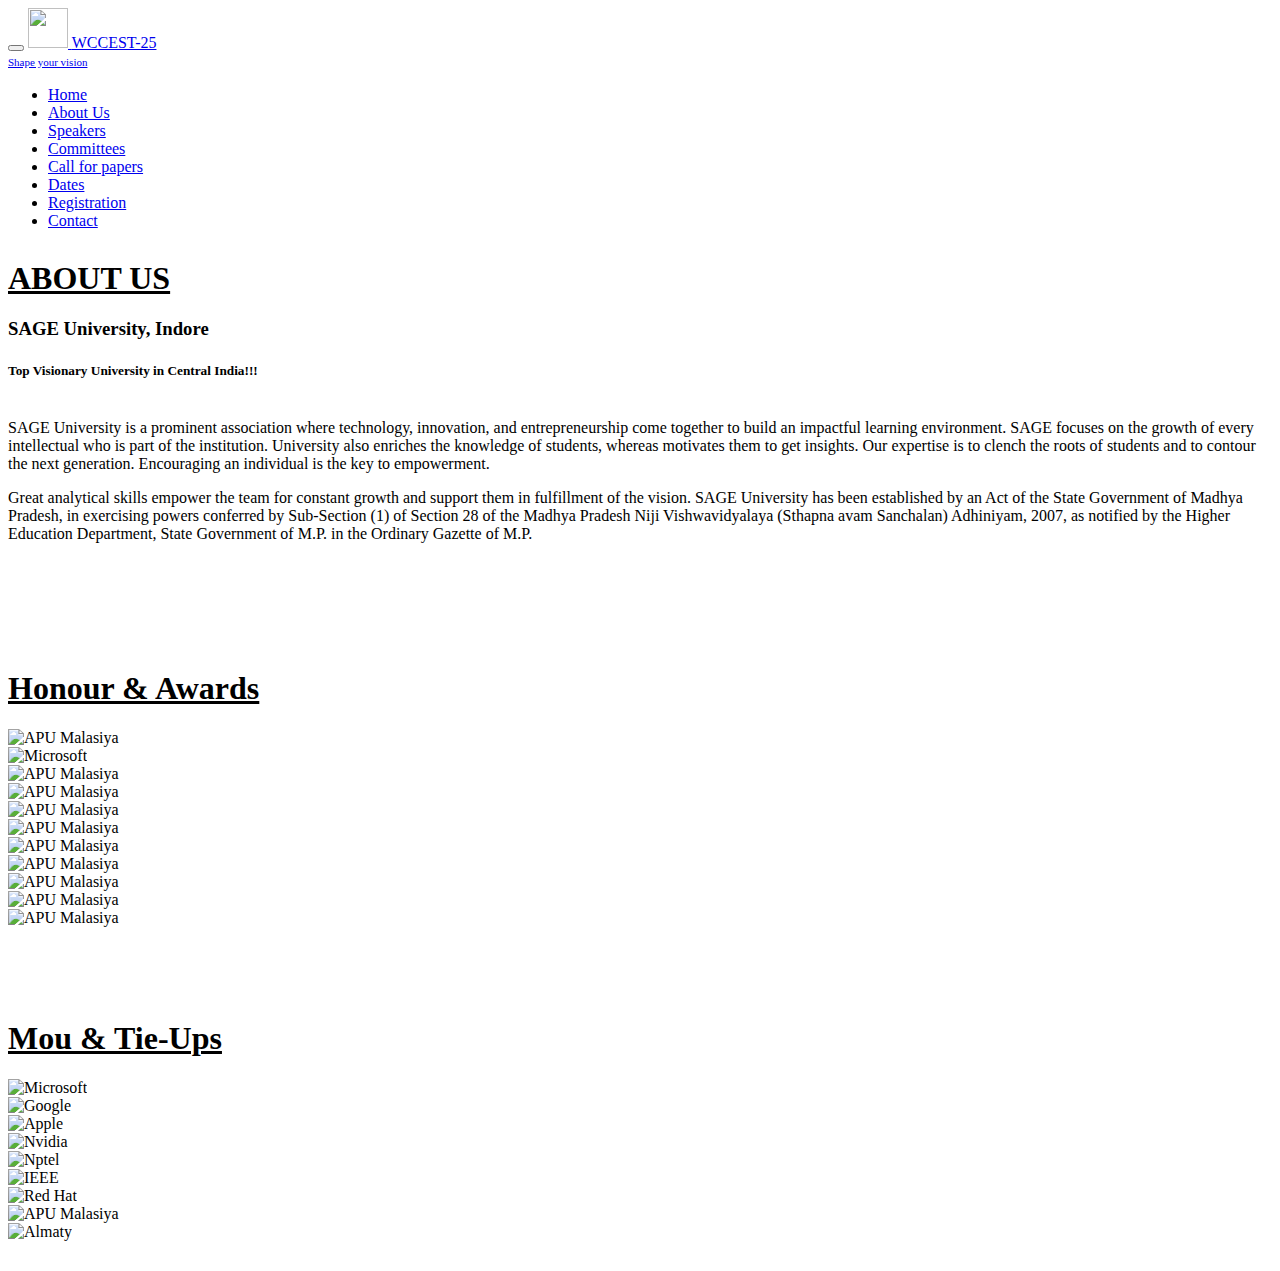
==== about.php.html @ 5a9f6613 "Add files via upload" ====
<!DOCTYPE html>

<html lang="en">
<head>
<meta charset="utf-8"/>
<meta content="width=device-width, initial-scale=1" name="viewport"/>
<meta name="viewport" content="width=device-width, initial-scale=1.0">
<meta content="" name="description"/>
<meta content="" name="author"/>
<title>WCCEST-25</title>
<link href="https://fonts.googleapis.com" rel="preconnect"/>
<link crossorigin="" href="https://fonts.gstatic.com" rel="preconnect"/>
<link href="css/css2.css" rel="stylesheet"/>
<link href="css/bootstrap.min.css" rel="stylesheet"/>
<link href="css/bootstrap-icons.css" rel="stylesheet"/>
<link href="css/templatemo-leadership-event.css" rel="stylesheet"/>
</head>
<body>
<nav class="navbar navbar-expand-lg">
<div class="container-fluid">
<button aria-controls="navbarNav" aria-expanded="false" aria-label="Toggle navigation" class="navbar-toggler" data-bs-target="#navbarNav" data-bs-toggle="collapse" type="button">
<span class="navbar-toggler-icon"></span>
</button>
<a class="navbar-brand mx-auto mx-lg-0" href="index.html">
    <img src="images/IEEE.png" style="width: 40px; height: 40px;">
<span class="brand-text">WCCEST-25<br/><span style="font-size:11px">Shape your vision</span></span>
</a>
<div class="collapse navbar-collapse" id="navbarNav">
<ul class="navbar-nav ms-auto">
<li class="nav-item">
<a class="nav-link" href="index.html#section_1">Home</a>
</li>
<li class="nav-item">
<a class="nav-link" href="about.php.html">About Us</a>
</li>
<li class="nav-item">
<a class="nav-link" href="speaker.php.html">Speakers</a>
</li>
<li class="nav-item">
<a class="nav-link" href="committee.php.html">Committees</a>
</li>
<li class="nav-item">
<a class="nav-link" href="callforpapers.php.html">Call for papers</a>
</li>
<li class="nav-item">
<a class="nav-link" href="dates.php.html">Dates</a>
</li>
<li class="nav-item">
<a class="nav-link" href="registration.php.html">Registration</a>
</li>
<li class="nav-item">
<a class="nav-link" href="contact.php.html">Contact</a>
</li>
</ul>
<div>
</div>
</div></div></nav>
<main>
    <div style="margin: 30px;"></div>
<section 
class="about" id="section_2">
<h1 class="mb-4"><u class="text-info">ABOUT US</u></h1>
<div class="container-fluid">
    <div class="row justify-content-center">
        <div class="col-lg-10 col-12">

        </div>
        <div></div>
        <div class="col-lg-8 col-12">
            <div id="about">
                <!-- <div id="abimg"><img src="images\background1.png"  style="width: 900px;height: 550px;"></div> -->
                <div id="ab">
                    <h3 class="mb-3">SAGE University, Indore</h3>
            <h5><b>Top Visionary University in Central India!!!</b></h5>
            <p><br>
                SAGE University is a prominent association where technology, innovation, and entrepreneurship come together to build an impactful learning environment. SAGE focuses on the growth of every intellectual who is part of the institution. University also enriches the knowledge of students, whereas motivates them to get insights. Our expertise is to clench the roots of students and to contour the next generation.

                Encouraging an individual is the key to empowerment. </p>
            <p>Great analytical skills empower the team for constant growth and support them in fulfillment of the vision.
            
            
                SAGE University has been established by an Act of the State Government of Madhya Pradesh, in exercising powers conferred by Sub-Section (1) of Section 28 of the Madhya Pradesh Niji Vishwavidyalaya (Sthapna avam Sanchalan) Adhiniyam, 2007, as notified by the Higher Education Department, State Government of M.P. in the Ordinary Gazette of M.P.</p>
                </div>
            </div>
            <br>
            <div class="col-md-12 news-container container12">
                <div class="container">
                    <div class="row justify-content-center">
                    <br><br><br><br>
                    <div class="mous text-center">
                        <h1><u>Honour & Awards</u></h1>
                        <div class="ties d-flex flex-wrap justify-content-center">
                            <div class="m-2">
                                <img src="images\new1w.webp" alt="APU Malasiya" class="img-fluid" style="width: 1080px;">
                            </div>
                            <div class="m-2">
                                <img src="images\202679.jpeg" alt="Microsoft" class="img-fluid">
                            </div>
                            <div class="m-2">
                                <img src="images\471423.jpeg" alt="APU Malasiya" class="img-fluid">
                            </div>
                            <div class="m-2">
                                <img src="images\549914.jpeg" alt="APU Malasiya" class="img-fluid" style="width: 345px; height: 345px;">
                            </div>
                            <div class="m-2">
                                <img src="images\614483.jpeg" alt="APU Malasiya" class="img-fluid" style="width: 345px; height: 345px;">
                            </div>
                            <div class="m-2">
                                <img src="images\708362.jpeg" alt="APU Malasiya" class="img-fluid" style="width: 345px; height: 345px;">
                            </div>
                            <div class="m-2">
                                <img src="images\772673.jpeg" alt="APU Malasiya" class="img-fluid" style="width: 345px; height: 345px;">
                            </div>
                            <div class="m-2">
                                <img src="images\864202.jpeg" alt="APU Malasiya" class="img-fluid" style="width: 345px; height: 345px;">
                            </div>
                            <div class="m-2">
                                <img src="images\971368.jpeg" alt="APU Malasiya" class="img-fluid" style="width: 345px; height: 345px;">
                            </div>
                            <div class="m-2">
                                <img src="images\533484.jpeg" alt="APU Malasiya" class="img-fluid" style="width: 345px; height: 345px;">
                            </div>
                            <div class="m-2">
                                <img src="images\new3w.webp" alt="APU Malasiya" class="img-fluid"  style="width: 1080px;">
                            </div>
                        </div>
                    </div>
                </div>
                </div>
            </div>
            <section class="home-section section-4 mydiv blur" id="happenings">
                <div class="container">
                    <div class="row">
                        <div class="col-md-12 news-container container12">
                            <div class="container">
                                <br><br><br><br>
                                <div class="mous text-center">
                                    <h1><u>Mou & Tie-Ups</u></h1>
                                    <div class="ties d-flex flex-wrap justify-content-center">
                                        <div class="m-2">
                                            <img src="images/Microsoft.png" alt="Microsoft" class="img-fluid" style="width: 200px;height: 200px;">
                                        </div>
                                        <div class="m-2">
                                            <img src="images/Google.png" alt="Google" class="img-fluid" style="width: 200px;height: 200px;">
                                        </div>
                                        <div class="m-2">
                                            <img src="images/apple.jpg" alt="Apple" class="img-fluid" style="width: 200px;height: 200px;">
                                        </div>
                                        <div class="m-2">
                                            <img src="images/nvidia1.jpg" alt="Nvidia" class="img-fluid" style="width: 200px;height: 200px;">
                                        </div>
                                        <div class="m-2">
                                            <img src="images/nptel.jpg" alt="Nptel" class="img-fluid" style="width: 200px;height: 200px;">
                                        </div>
                                        <div class="m-2">
                                            <img src="images/IEEE logo.png" alt="IEEE" class="img-fluid" style="width: 200px;height: 200px;">
                                        </div>
                                        <div class="m-2">
                                            <img src="images/redhat.jpg" alt="Red Hat" class="img-fluid" style="width: 200px;height: 200px;">
                                        </div>
                                        <div class="m-2">
                                            <img src="images/APUMalaysiya1.jpg" alt="APU Malasiya" class="img-fluid" style="width: 200px;height: 200px;">
                                        </div>
                                        <div class="m-2">
                                            <img src="images/almaty.jpeg" alt="Almaty" class="img-fluid" style="width: 200px;height: 200px;">
                                        </div>
                                    </div>
                                </div>
                            </div>
                        </div>
                    </div>
                </div>
            </section>

        </div>
</div>
</section>
<div style="margin: 30px;"></div>
</div>
</main>
<script src="js/jquery.min.js"></script>
<script src="js/bootstrap.min.js"></script>
<script src="js/jquery.sticky.js"></script>
<script src="js/click-scroll.js"></script>
<script src="js/custom.js"></script>
</body>
</html>
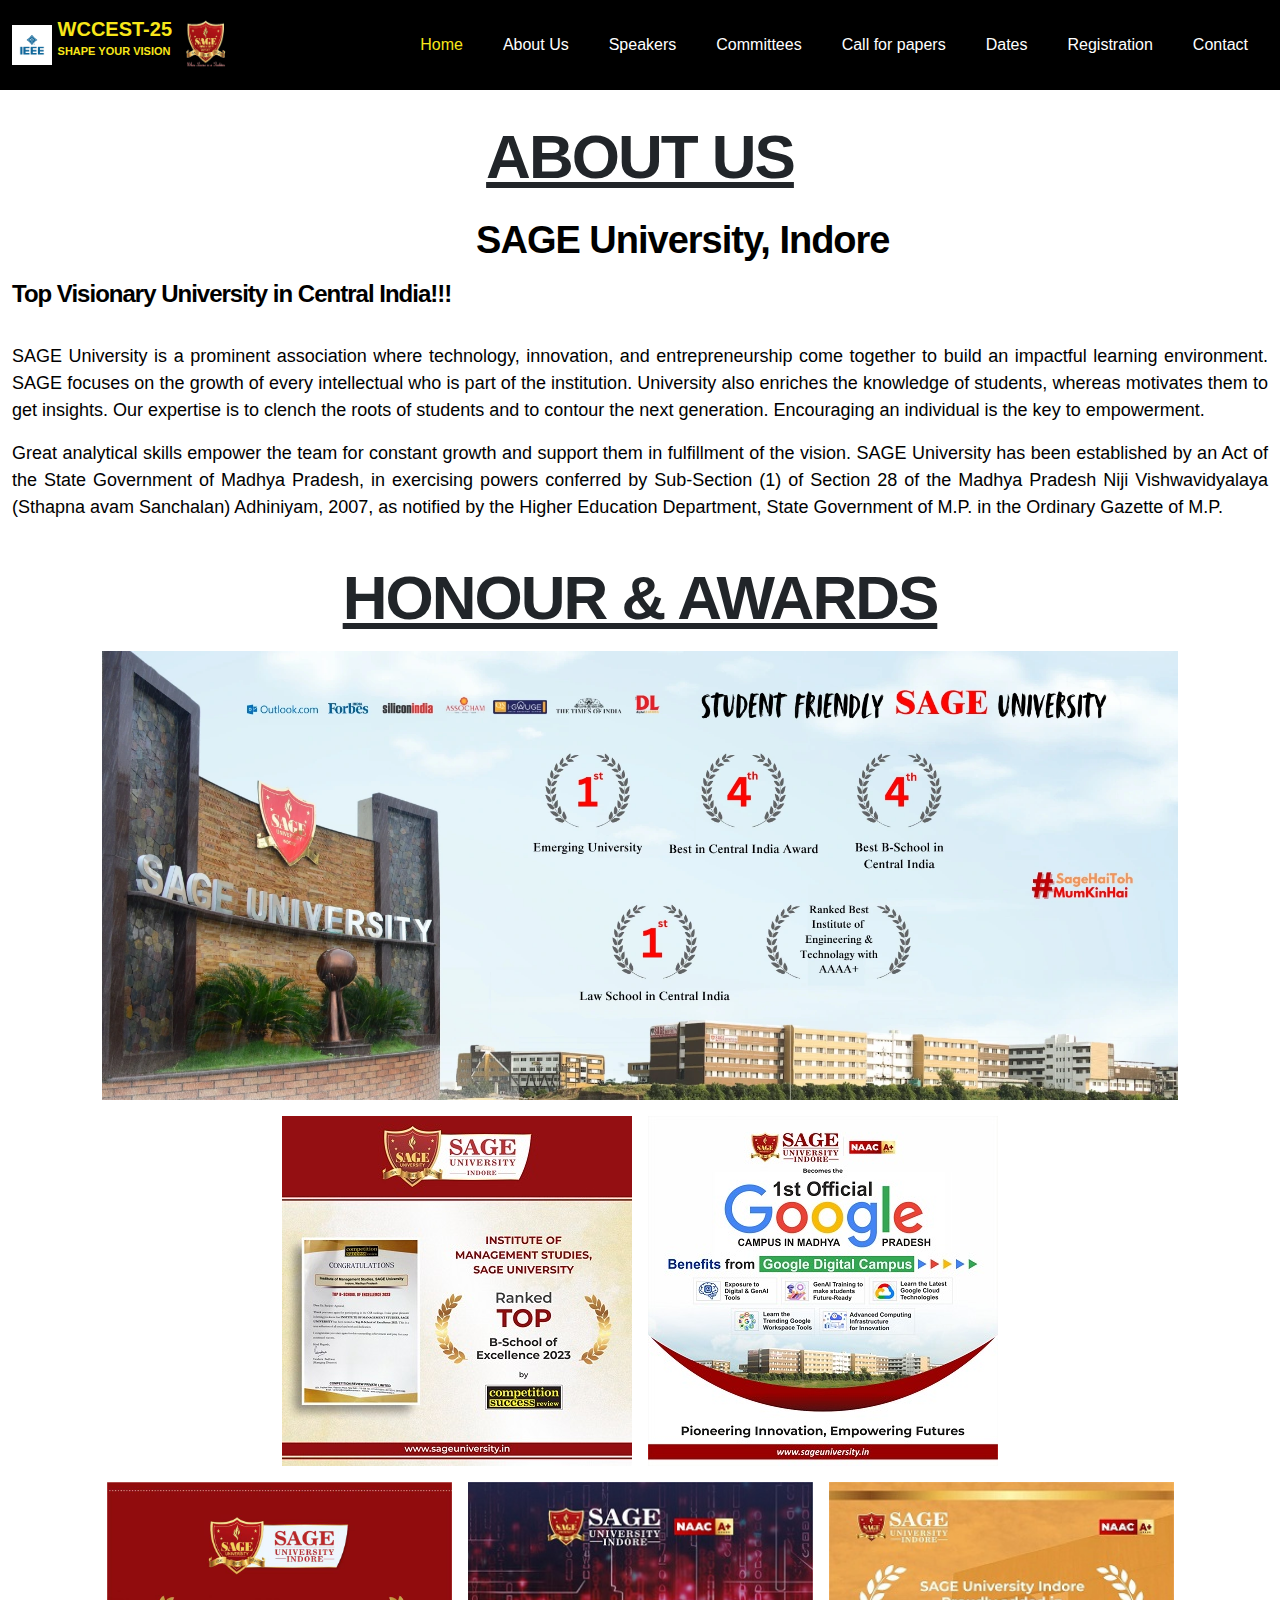
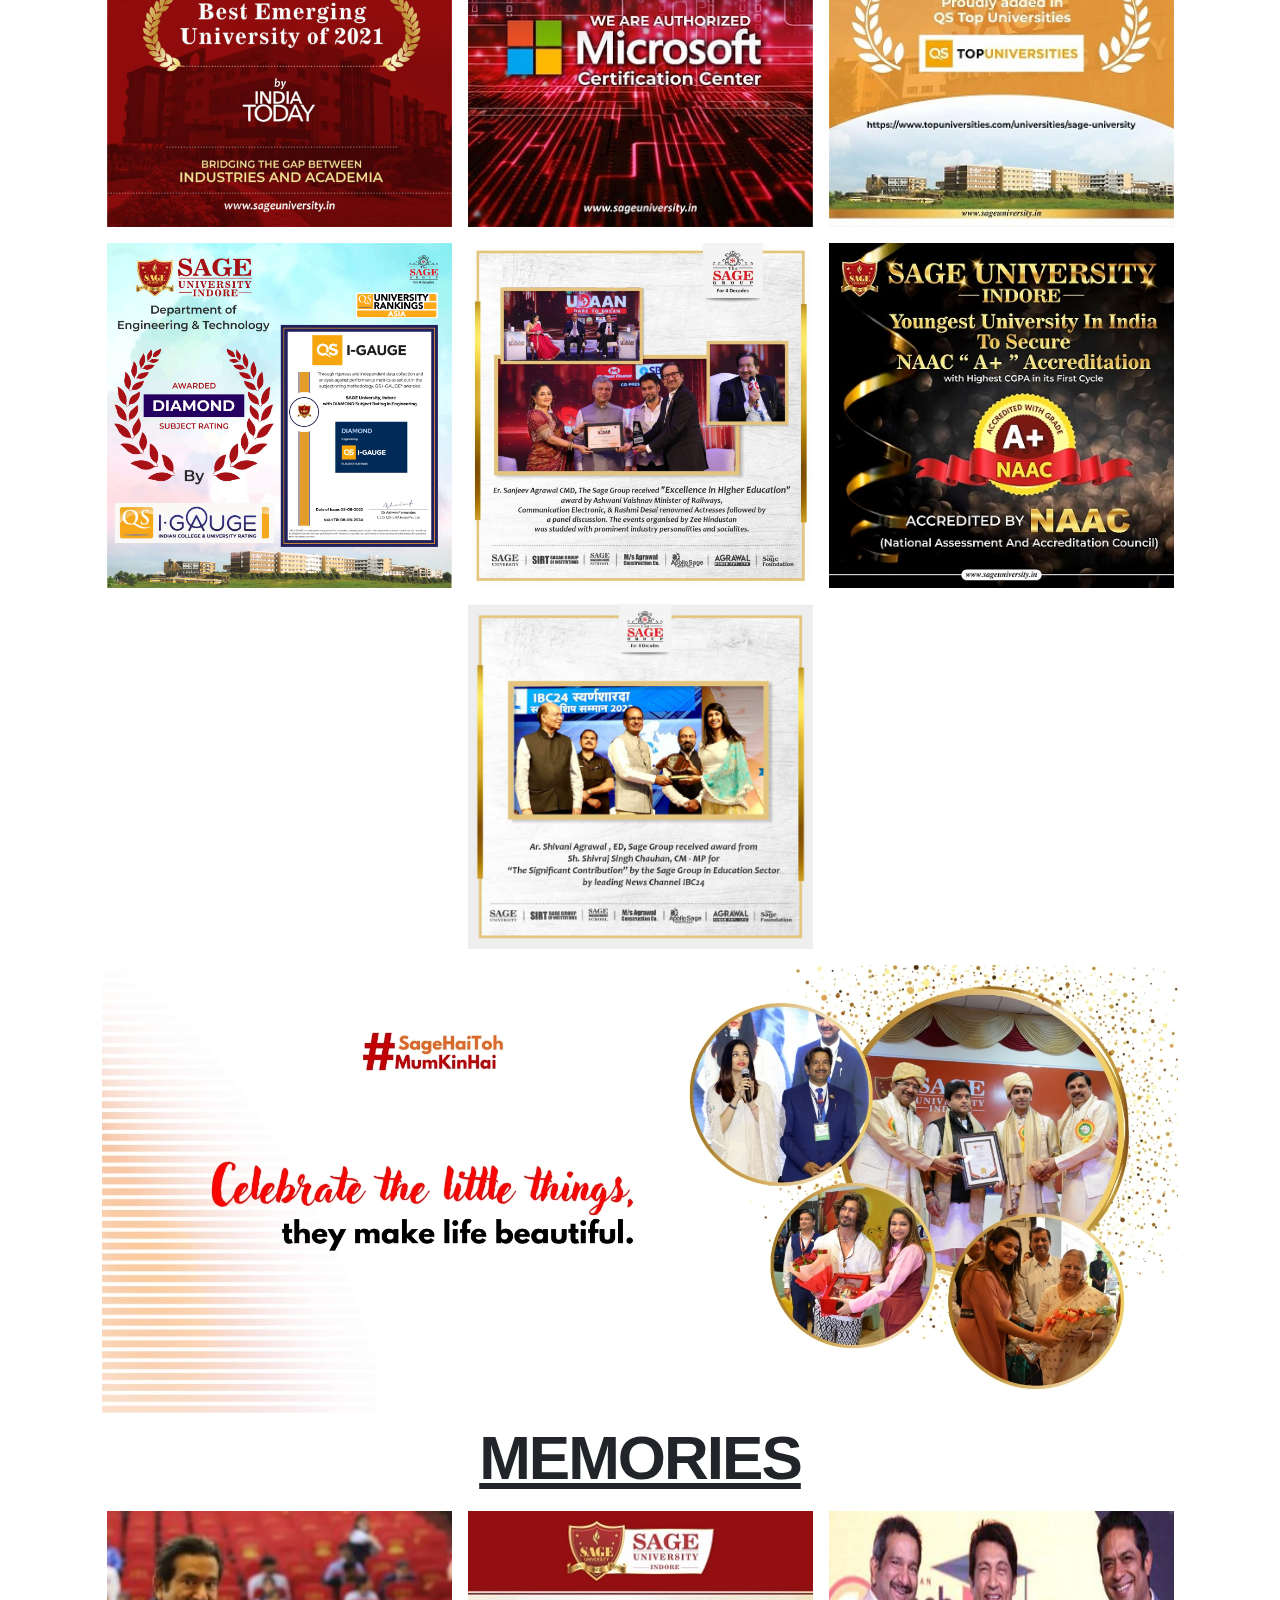
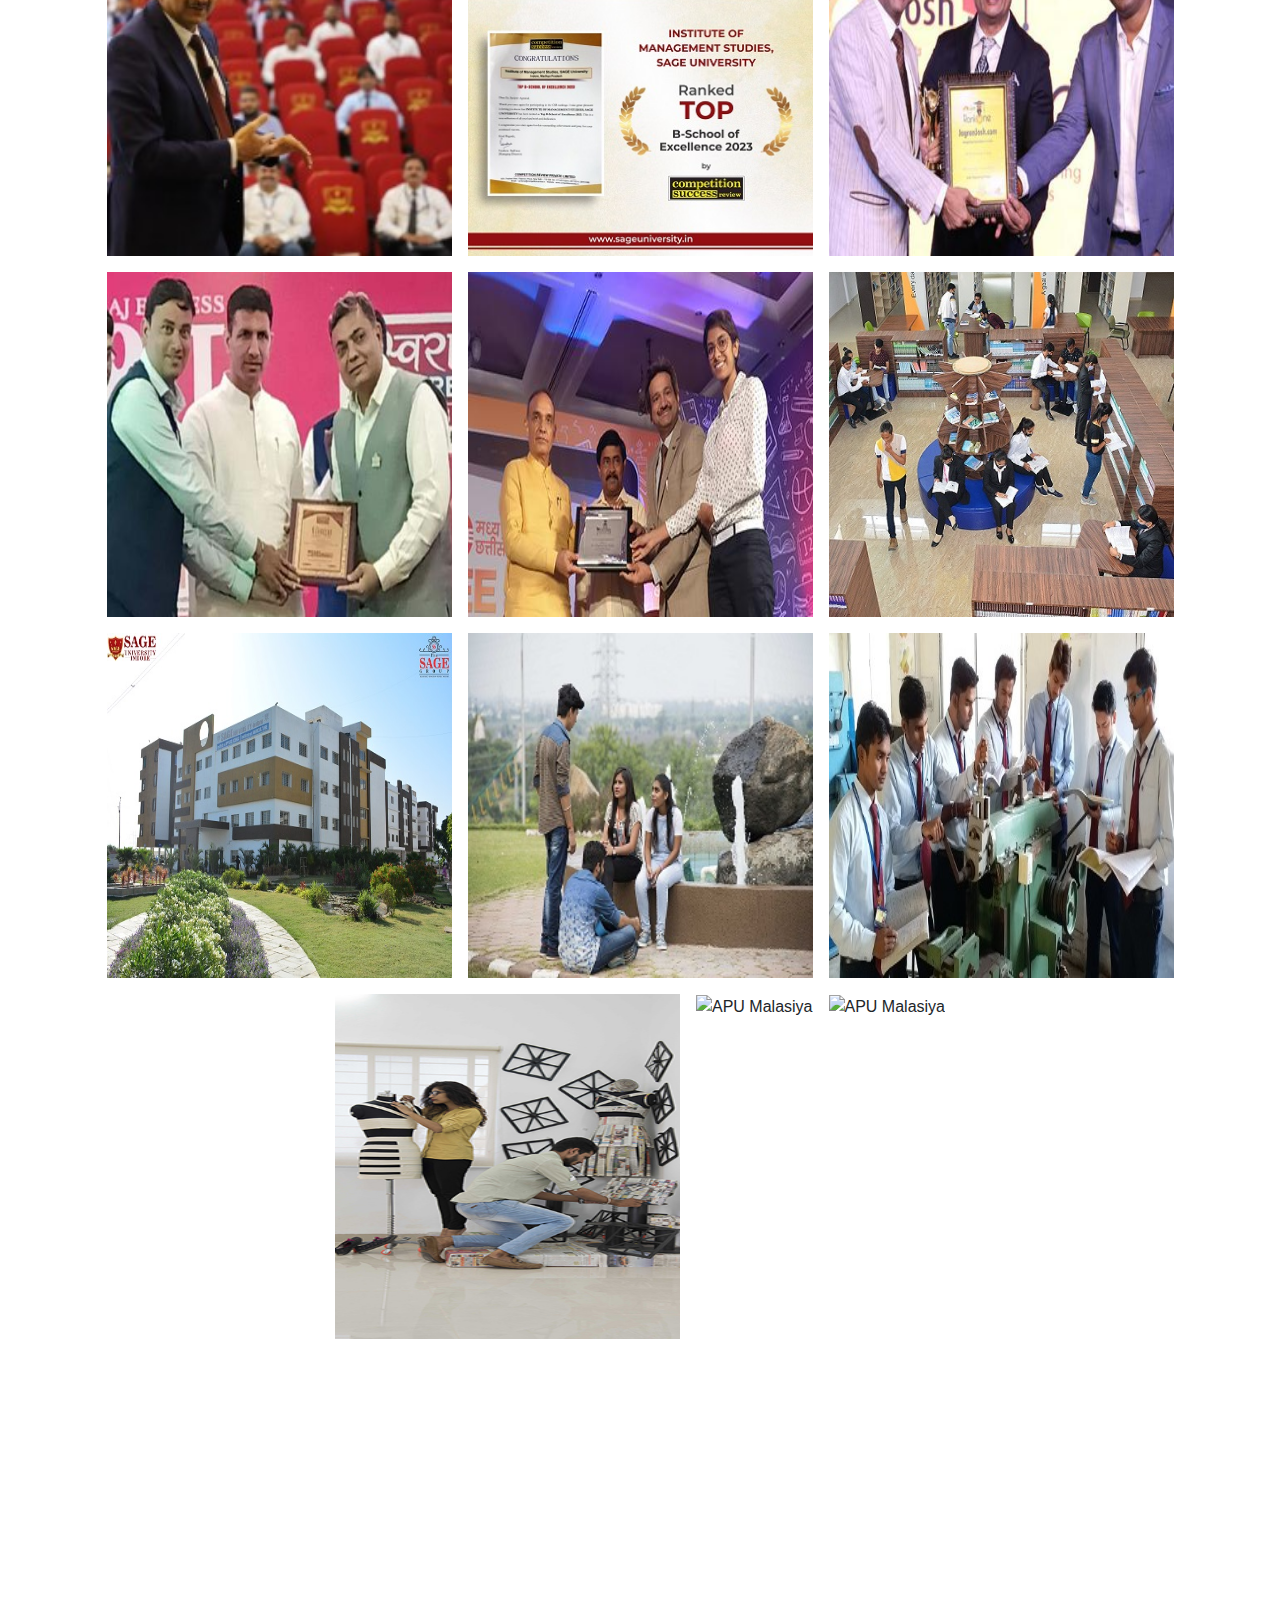
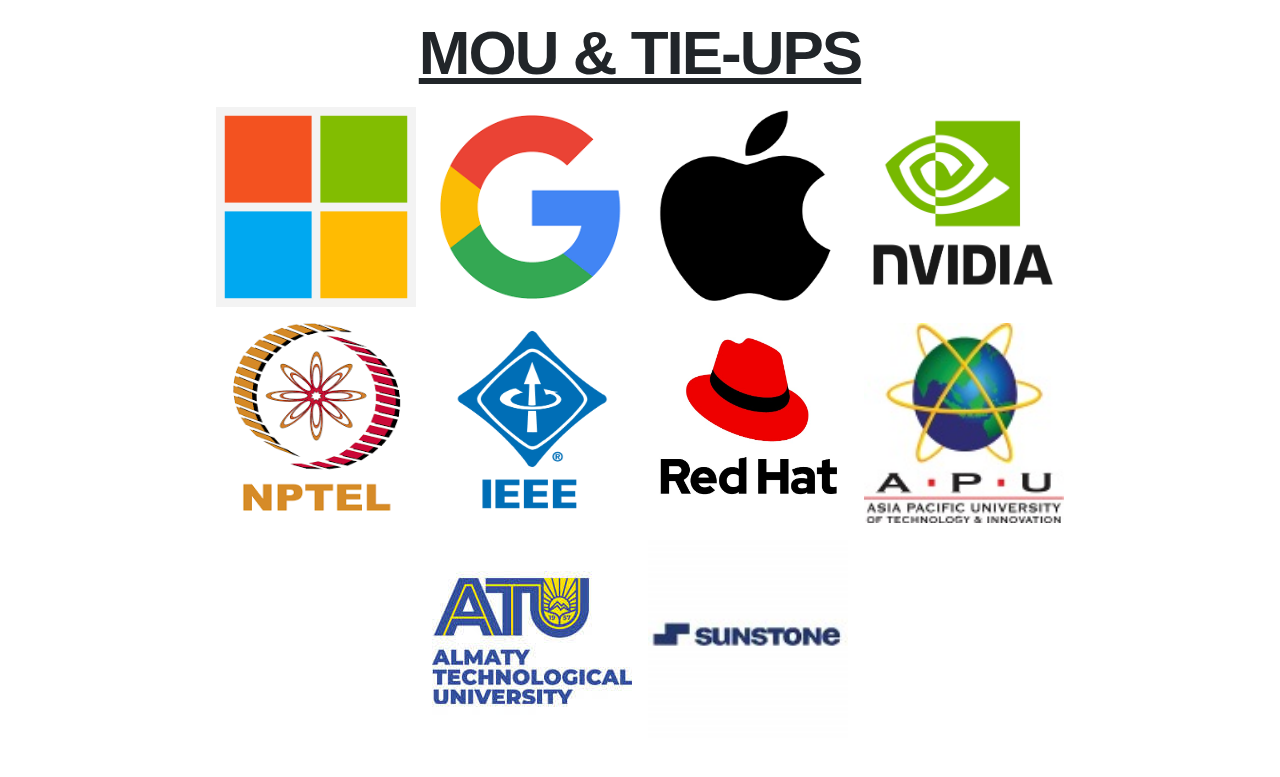
==== commit a0793c66: "Add files via upload" ====
--- a/about.php.html
+++ b/about.php.html
@@ -21,10 +21,11 @@
 <button aria-controls="navbarNav" aria-expanded="false" aria-label="Toggle navigation" class="navbar-toggler" data-bs-target="#navbarNav" data-bs-toggle="collapse" type="button">
 <span class="navbar-toggler-icon"></span>
 </button>
-<a class="navbar-brand mx-auto mx-lg-0" href="index.html">
+<a class="navbar-brand mx-auto mx-lg-0" href="index.php.html">
     <img src="images/IEEE.png" style="width: 40px; height: 40px;">
-<span class="brand-text">WCCEST-25<br/><span style="font-size:11px">Shape your vision</span></span>
-</a>
+    <span class="brand-text">WCCEST-25 <br/><span style="font-size:11px">Shape your vision</span></span>
+    <img src="images\bg removed.png" style="width: 50px;height: 50px;">
+    </a>
 <div class="collapse navbar-collapse" id="navbarNav">
 <ul class="navbar-nav ms-auto">
 <li class="nav-item">
@@ -91,7 +92,7 @@
                         <h1><u>Honour & Awards</u></h1>
                         <div class="ties d-flex flex-wrap justify-content-center">
                             <div class="m-2">
-                                <img src="images\new1w.webp" alt="APU Malasiya" class="img-fluid" style="width: 1080px;">
+                                <img src="images\new4w.webp" alt="APU Malasiya" class="img-fluid" style="width: 1080px;">
                             </div>
                             <div class="m-2">
                                 <img src="images\202679.jpeg" alt="Microsoft" class="img-fluid">
@@ -122,6 +123,57 @@
                             </div>
                             <div class="m-2">
                                 <img src="images\new3w.webp" alt="APU Malasiya" class="img-fluid"  style="width: 1080px;">
+                            </div>
+                        </div>
+                    </div>
+                </div>
+                </div>
+            </div>
+            <div class="col-md-12 news-container container12">
+                <div class="container">
+                    <div class="row justify-content-center">
+                    <br><br><br><br>
+                    <div class="mous text-center">
+                        <h1><u>Memories</u></h1>
+                        <div class="ties d-flex flex-wrap justify-content-center">
+                            <div class="m-2">
+                                <img src="images\confrance_img.jpg" alt="APU Malasiya" class="img-fluid" style="width: 345px; height: 345px;">
+                            </div>
+                            <div class="m-2">
+                                <img src="images\202679.jpeg" alt="Microsoft" class="img-fluid" style="width: 345px; height: 345px;">
+                            </div>
+                            <div class="m-2">
+                                <img src="images\325481.jpg" alt="APU Malasiya" class="img-fluid" style="width: 345px; height: 345px;">
+                            </div>
+                            <div class="m-2">
+                                <img src="images\427410.jpg" alt="APU Malasiya" class="img-fluid" style="width: 345px; height: 345px;">
+                            </div>
+                            <div class="m-2">
+                                <img src="images\601414.jpg" alt="APU Malasiya" class="img-fluid" style="width: 345px; height: 345px;">
+                            </div>
+                            <div class="m-2">
+                                <img src="images\study.jpg" alt="APU Malasiya" class="img-fluid" style="width: 345px; height: 345px;">
+                            </div>
+                            <div class="m-2">
+                                <img src="images\fra.jpg" alt="APU Malasiya" class="img-fluid" style="width: 345px; height: 345px;">
+                            </div>
+                            <div class="m-2">
+                                <img src="images\hostel1.jpg" alt="APU Malasiya" class="img-fluid" style="width: 345px; height: 345px;">
+                            </div>
+                            <div class="m-2">
+                                <img src="images\learn.jpg" alt="APU Malasiya" class="img-fluid" style="width: 345px; height: 345px;">
+                            </div>
+                            <div class="m-2">
+                                <img src="images\fashion-design.jpg" alt="APU Malasiya" class="img-fluid" style="width: 345px; height: 345px;">
+                            </div>
+                            <div class="m-2">
+                                <img src="images\pic2.jpg" alt="APU Malasiya" class="img-fluid" style="width: 345px; height: 345px;">
+                            </div>
+                            <div class="m-2">
+                                <img src="images\pic5.jpg" alt="APU Malasiya" class="img-fluid" style="width: 345px; height: 345px;">
+                            </div>
+                            <div class="m-2">
+                                <video autoplay loop muted src="images\ed mam.mp4" style="width: 1080px;"></video>
                             </div>
                         </div>
                     </div>
@@ -163,6 +215,9 @@
                                         </div>
                                         <div class="m-2">
                                             <img src="images/almaty.jpeg" alt="Almaty" class="img-fluid" style="width: 200px;height: 200px;">
+                                        </div>
+                                        <div class="m-2">
+                                            <img src="images\suns.jpg" alt="Almaty" class="img-fluid" style="width: 200px;height: 200px;">
                                         </div>
                                     </div>
                                 </div>
@@ -183,5 +238,6 @@
 <script src="js/jquery.sticky.js"></script>
 <script src="js/click-scroll.js"></script>
 <script src="js/custom.js"></script>
+<script src="js/visitor.js"></script>
 </body>
 </html>
--- a/css/css2.css
+++ b/css/css2.css
@@ -0,0 +1,54 @@
+/* latin-ext */
+@font-face {
+  font-family: 'DM Sans';
+  font-style: normal;
+  font-weight: 400;
+  font-display: swap;
+  src: url(https://fonts.gstatic.com/s/dmsans/v15/rP2Yp2ywxg089UriI5-g4vlH9VoD8Cmcqbu6-K6h9Q.woff2) format('woff2');
+  unicode-range: U+0100-02BA, U+02BD-02C5, U+02C7-02CC, U+02CE-02D7, U+02DD-02FF, U+0304, U+0308, U+0329, U+1D00-1DBF, U+1E00-1E9F, U+1EF2-1EFF, U+2020, U+20A0-20AB, U+20AD-20C0, U+2113, U+2C60-2C7F, U+A720-A7FF;
+}
+/* latin */
+@font-face {
+  font-family: 'DM Sans';
+  font-style: normal;
+  font-weight: 400;
+  font-display: swap;
+  src: url(https://fonts.gstatic.com/s/dmsans/v15/rP2Yp2ywxg089UriI5-g4vlH9VoD8Cmcqbu0-K4.woff2) format('woff2');
+  unicode-range: U+0000-00FF, U+0131, U+0152-0153, U+02BB-02BC, U+02C6, U+02DA, U+02DC, U+0304, U+0308, U+0329, U+2000-206F, U+20AC, U+2122, U+2191, U+2193, U+2212, U+2215, U+FEFF, U+FFFD;
+}
+/* latin-ext */
+@font-face {
+  font-family: 'DM Sans';
+  font-style: normal;
+  font-weight: 500;
+  font-display: swap;
+  src: url(https://fonts.gstatic.com/s/dmsans/v15/rP2Yp2ywxg089UriI5-g4vlH9VoD8Cmcqbu6-K6h9Q.woff2) format('woff2');
+  unicode-range: U+0100-02BA, U+02BD-02C5, U+02C7-02CC, U+02CE-02D7, U+02DD-02FF, U+0304, U+0308, U+0329, U+1D00-1DBF, U+1E00-1E9F, U+1EF2-1EFF, U+2020, U+20A0-20AB, U+20AD-20C0, U+2113, U+2C60-2C7F, U+A720-A7FF;
+}
+/* latin */
+@font-face {
+  font-family: 'DM Sans';
+  font-style: normal;
+  font-weight: 500;
+  font-display: swap;
+  src: url(https://fonts.gstatic.com/s/dmsans/v15/rP2Yp2ywxg089UriI5-g4vlH9VoD8Cmcqbu0-K4.woff2) format('woff2');
+  unicode-range: U+0000-00FF, U+0131, U+0152-0153, U+02BB-02BC, U+02C6, U+02DA, U+02DC, U+0304, U+0308, U+0329, U+2000-206F, U+20AC, U+2122, U+2191, U+2193, U+2212, U+2215, U+FEFF, U+FFFD;
+}
+/* latin-ext */
+@font-face {
+  font-family: 'DM Sans';
+  font-style: normal;
+  font-weight: 700;
+  font-display: swap;
+  src: url(https://fonts.gstatic.com/s/dmsans/v15/rP2Yp2ywxg089UriI5-g4vlH9VoD8Cmcqbu6-K6h9Q.woff2) format('woff2');
+  unicode-range: U+0100-02BA, U+02BD-02C5, U+02C7-02CC, U+02CE-02D7, U+02DD-02FF, U+0304, U+0308, U+0329, U+1D00-1DBF, U+1E00-1E9F, U+1EF2-1EFF, U+2020, U+20A0-20AB, U+20AD-20C0, U+2113, U+2C60-2C7F, U+A720-A7FF;
+}
+/* latin */
+@font-face {
+  font-family: 'DM Sans';
+  font-style: normal;
+  font-weight: 700;
+  font-display: swap;
+  src: url(https://fonts.gstatic.com/s/dmsans/v15/rP2Yp2ywxg089UriI5-g4vlH9VoD8Cmcqbu0-K4.woff2) format('woff2');
+  unicode-range: U+0000-00FF, U+0131, U+0152-0153, U+02BB-02BC, U+02C6, U+02DA, U+02DC, U+0304, U+0308, U+0329, U+2000-206F, U+20AC, U+2122, U+2191, U+2193, U+2212, U+2215, U+FEFF, U+FFFD;
+}
--- a/css/templatemo-leadership-event.css
+++ b/css/templatemo-leadership-event.css
@@ -0,0 +1,1201 @@
+:root {
+  --white-color:                  #ffffff;
+  --primary-color:                #f8e619;
+  --secondary-color:              #2c093a;
+  --section-bg-color:             #f0f8ff;
+  --dark-color:                   #000000;
+  --navbar-bg-color:               #000000;
+  --p-color:                      #000000;
+  --highlight-icon-color:         #ff0100;
+
+  --body-font-family:             'DM Sans', sans-serif;
+
+  --h1-font-size:                 62px;
+  --h2-font-size:                 36px;
+  --h3-font-size:                 36px;
+  --h4-font-size:                 32px;
+  --h5-font-size:                 24px;
+  --h6-font-size:                 22px;
+  --p-font-size:                  18px;
+  --menu-font-size:               16px;
+  --copyright-text-font-size:     16px;
+
+  --font-weight-normal:           400;
+  --font-weight-medium:           500;
+  --font-weight-bold:             700;
+}
+
+.text-info{
+  display: flex;
+  justify-content: center;
+  text-align: center;
+}
+
+body {
+    background: var(--white-color);
+    font-family: var(--body-font-family); 
+}
+
+
+
+.logos-container {
+    width: 100%;
+    margin: 0 auto;
+    max-width: 600px;
+}
+
+.logos {
+    width: 100%;
+    height: 100%;
+    display: flex;
+    justify-content: space-between;
+    align-items: center;
+    padding: 5px;
+    background-color: #000000c1;
+}
+
+.logos1, .logos2 {
+    flex: 0 1 120px;
+    display: flex;
+}
+
+.logos1 img, .logos2 img {
+    max-width: 100%;
+    height: auto;
+    object-fit: contain;
+}
+
+.logos3 {
+    flex: 0 1 100%;
+    text-align: center;
+}
+
+.logos3 p {
+    margin: 0;
+}
+
+.date-text {
+    font-size: 1.8rem;
+    color: #ffffff;
+    margin-top: 15px;
+    display: block;
+    text-align: center;
+    font-weight: var(--font-weight-bold);
+}
+
+/* Media Queries for Logo Sizes */
+@media screen and (max-width: 768px) {
+    .logos1, .logos2 {
+        flex: 0 1 100px;
+    }
+    
+    .date-text {
+        font-size: 1.5rem;
+    }
+}
+
+@media screen and (max-width: 480px) {
+    .logos1, .logos2 {
+        flex: 0 1 80px;
+    }
+    
+    .date-text {
+        font-size: 1.2rem;
+    }
+}
+
+/* Media Queries */
+@media (min-width: 768px) {
+    .logos3 {
+        flex: 0 1 auto;
+    }
+    
+    .logos1, .logos2 {
+        flex: 0 1 180px;
+    }
+}
+
+/*---------------------------------------
+  TYPOGRAPHY               
+-----------------------------------------*/
+#section_2 h3{
+  display: flex;
+  text-align: right;
+  padding-right: 30px;
+  margin-right: 10px;
+  justify-content: center;
+}
+
+h2,
+h3,
+h4,
+h5,
+h6 {
+  color: var(--dark-color);
+}
+
+h1,
+h2,
+h3,
+h4,
+h5,
+h6 {
+  font-weight: var(--font-weight-bold);
+  letter-spacing: -1px;
+}
+
+h1 {
+  font-size: var(--h1-font-size);
+  letter-spacing: -2px;
+  text-transform: uppercase;
+}
+
+h2 {
+  font-size: 42px;
+  letter-spacing: -2px;
+  padding-left: 10%;
+  padding-right: 20%;
+}
+
+h3 {
+  font-size: 38px;
+  padding-left: 10%;
+  padding-right: 20%;
+}
+
+h4 {
+  font-size: var(--h4-font-size);
+}
+
+h5 {
+  font-size: var(--h5-font-size);
+  line-height: normal;
+}
+
+h6 {
+  font-size: var(--h6-font-size);
+}
+
+p {
+  color: var(--p-color);
+  font-size: var(--p-font-size);
+  font-weight: var(--font-weight-normal);
+  text-align: justify;
+}
+
+ul li {
+  color: var(--p-color);
+  font-size: var(--p-font-size);
+  font-weight: var(--font-weight-normal);
+}
+
+a, 
+button {
+  touch-action: manipulation;
+  transition: all 0.3s;
+}
+
+a {
+  color: var(--p-color);
+  text-decoration: none;
+}
+
+a:hover {
+  color: var(--primary-color);
+}
+
+::selection {
+  background: var(--primary-color);
+  color: var(--white-color);
+}
+
+::-moz-selection {
+  background: var(--primary-color);
+  color: var(--white-color);
+}
+
+.section-padding {
+  padding-top: 120px;
+  padding-bottom: 120px;
+}
+
+.custom-border-radius {
+  border-radius: 20px;
+}
+
+b,
+strong {
+  font-weight: var(--font-weight-bold);
+}
+
+.small-title {
+  text-transform: uppercase;
+}
+
+.avatar-image {
+  border: 2px solid var(--white-color);
+  border-radius: 100px;
+  width: 50px;
+  height: 50px;
+  object-fit: cover;
+}
+
+.avatar-image-left {
+  position: relative;
+  left: -10px;
+}
+
+.avatar-image-left + .avatar-image-left {
+  left: -20px;
+}
+
+.avatar-image-left + .avatar-image-left + .avatar-image-left {
+  left: -30px;
+}
+
+.avatar-image-left + .avatar-image-left + .avatar-image-left + .avatar-image-left {
+  left: -40px;
+}
+
+.avatar-info {
+  display: inline-block;
+  vertical-align: top;
+}
+
+
+/*---------------------------------------
+  CUSTOM ICON               
+-----------------------------------------*/
+.custom-icon {
+  display: inline-block;
+  height: 45px;
+  width: 45px;
+  line-height: 45px;
+  border: 2px solid var(--white-color);
+  text-align: center;
+  border-radius: 50%;
+  font-size: 20px;
+  position: relative;
+}
+
+.custom-icon::before,
+.custom-icon::after {
+  box-sizing: inherit;
+  content: "";
+  position: absolute;
+  width: 100%;
+  height: 100%;
+  left: 0;
+  top: 0;
+  border-radius: 50%;
+}
+
+.custom-icon::before {
+  border: 2px solid transparent;
+}
+
+.custom-icon::after {
+  border: 0 solid transparent;
+}
+
+.custom-icon:hover {
+  border-color: transparent;
+}
+
+.custom-icon:hover::before {
+  border-top-color: var(--primary-color);
+  border-right-color: var(--primary-color);
+  border-bottom-color: var(--primary-color);
+  transition: border-top-color .15s linear,border-right-color .15s linear .1s,border-bottom-color .15s linear .2s;
+}
+
+.custom-icon:hover::after {
+  border-top: 2px solid var(--primary-color);
+  border-left-width: 2px;
+  border-right-width: 2px;
+  transform: rotate(270deg);
+  transition: transform .4s linear 0s,border-left-width 0s linear .35s;
+}
+
+
+/*---------------------------------------
+  CUSTOM BUTTON               
+-----------------------------------------*/
+.custom-btn,
+.navbar-expand-lg .navbar-nav .nav-link.custom-btn,
+.navbar-nav .nav-link.custom-btn {
+  background: var(--navbar-bg-color);
+  border-radius: 100px;
+  color: var(--white-color);
+  font-size: var(--copyright-text-font-size);
+  font-weight: var(--font-weight-bold);
+  padding: 10px 20px;
+}
+
+.navbar-expand-lg .navbar-nav .nav-link.custom-btn,
+.navbar-nav .nav-link.custom-btn {
+  background: var(--secondary-color);
+}
+
+.navbar-expand-lg .navbar-nav .nav-link.custom-btn,
+.navbar-nav .nav-link.custom-btn {
+  margin-left: 20px;
+}
+
+.custom-border-btn {
+  background: transparent;
+  border: 2px solid var(--primary-color);
+  color: var(--primary-color);
+}
+
+.custom-btn:hover,
+.navbar-expand-lg .navbar-nav .nav-link.custom-btn:hover,
+.navbar-nav .nav-link.custom-btn:hover {
+  background: var(--primary-color);
+  box-shadow: 0 1rem 3rem rgba(0,0,0,.175);
+  color: var(--white-color);
+}
+
+
+/*---------------------------------------
+  NAVIGATION              
+-----------------------------------------*/
+.sticky-wrapper {
+  background: var(--navbar-bg-color);
+}
+
+.navbar {
+  background: var(--navbar-bg-color);
+  z-index: 9;
+  right: 0;
+  left: 0;
+  transition: all 0.3s;
+  padding-top: 15px;
+  padding-bottom: 15px;
+}
+
+.navbar-brand {
+  font-size: 20px;
+  line-height: 1.2rem;
+  font-weight: var(--font-weight-bold);
+  color: var(--primary-color);
+  text-transform: uppercase;
+}
+
+.brand-logo {
+  font-size: 40px;
+}
+
+.brand-text {
+  display: inline-block;
+  vertical-align: top;
+}
+
+.navbar-expand-lg .navbar-nav .nav-link {
+  padding-right: 20px;
+  padding-left: 20px;
+}
+
+.navbar-nav .nav-link {
+  color: var(--white-color);
+  font-size: var(--menu-font-size);
+  font-weight: var(--font-weight-medium);
+  padding-top: 15px;
+  padding-bottom: 15px;
+}
+
+.navbar-nav .nav-link.active, 
+.navbar-nav .nav-link:hover {
+  color: var(--primary-color);
+}
+
+.navbar-toggler {
+  border: 0;
+  padding: 0;
+  cursor: pointer;
+  margin: 0;
+  width: 30px;
+  height: 35px;
+  outline: none;
+}
+
+.navbar-toggler:focus {
+  outline: none;
+  box-shadow: none;
+}
+
+.navbar-toggler[aria-expanded="true"] .navbar-toggler-icon {
+  background: transparent;
+}
+
+.navbar-toggler[aria-expanded="true"] .navbar-toggler-icon:before,
+.navbar-toggler[aria-expanded="true"] .navbar-toggler-icon:after {
+  transition: top 300ms 50ms ease, -webkit-transform 300ms 350ms ease;
+  transition: top 300ms 50ms ease, transform 300ms 350ms ease;
+  transition: top 300ms 50ms ease, transform 300ms 350ms ease, -webkit-transform 300ms 350ms ease;
+  top: 0;
+}
+
+.navbar-toggler[aria-expanded="true"] .navbar-toggler-icon:before {
+  transform: rotate(45deg);
+}
+
+.navbar-toggler[aria-expanded="true"] .navbar-toggler-icon:after {
+  transform: rotate(-45deg);
+}
+
+.navbar-toggler .navbar-toggler-icon {
+  background: var(--white-color);
+  transition: background 10ms 300ms ease;
+  display: block;
+  width: 30px;
+  height: 2px;
+  position: relative;
+}
+
+.navbar-toggler .navbar-toggler-icon:before,
+.navbar-toggler .navbar-toggler-icon:after {
+  transition: top 300ms 350ms ease, -webkit-transform 300ms 50ms ease;
+  transition: top 300ms 350ms ease, transform 300ms 50ms ease;
+  transition: top 300ms 350ms ease, transform 300ms 50ms ease, -webkit-transform 300ms 50ms ease;
+  position: absolute;
+  right: 0;
+  left: 0;
+  background: var(--white-color);
+  width: 30px;
+  height: 2px;
+  content: '';
+}
+
+.navbar-toggler .navbar-toggler-icon::before {
+  top: -8px;
+}
+
+.navbar-toggler .navbar-toggler-icon::after {
+  top: 8px;
+}
+
+
+/*---------------------------------------
+  HIGHLIGHT              
+-----------------------------------------*/
+.highlight {
+  background: var(--navbar-bg-color);
+  padding-bottom: 16px;
+}
+
+.highlight-thumb {
+  position: relative;
+  overflow: hidden;
+  margin-top: 24px;
+  margin-bottom: 24px;
+}
+
+.highlight-thumb::after {
+  content: "";
+  background: rgba(0, 0, 0, 0.45);
+  position: absolute;
+  top: 0;
+  left: 0;
+  width: 100%;
+  height: 100%;
+  pointer-events: none;
+}
+
+.highlight-thumb:hover .highlight-title {
+  opacity: 0;
+  visibility: hidden;
+}
+
+.highlight-thumb:hover .highlight-icon {
+  opacity: 1;
+  visibility: visible;
+}
+
+.highlight-thumb:hover .highlight-image {
+  transform: scale(1.2);
+}
+
+.highlight-info {
+  position: absolute;
+  z-index: 2;
+  top: 50%;
+  left: 50%;
+  transform: translate(-50%, -50%);
+  width: 100%;
+  text-align: center;
+}
+.college-image{
+  display: block;
+  width: 100%;
+  transition: transform 2s;
+  height:300px;
+  box-shadow: 0 0px 18px rgba(0,0,0,0.30), 0 0px 6px rgba(0,0,0,0.22);
+  
+}
+.college-image:hover{
+	border-radius : 50%;
+	transition-duration:2s;
+	box-shadow: 0 0px 38px rgba(0,0,0,0.30), 0 0px 12px rgba(0,0,0,0.22);
+}
+.highlight-image {
+  display: block;
+  width: 100%;
+  transition: transform 2s;
+  height:300px;
+  
+}
+
+.highlight-title {
+  color: var(--white-color);
+  transition: opacity 1s;
+  margin-bottom: 0;
+}
+
+.highlight-icon {
+  color: var(--highlight-icon-color);
+  font-size: var(--h1-font-size);
+  opacity: 0;
+  transition: transform 1s;
+  visibility: hidden;
+  position: absolute;
+  z-index: 2;
+  top: 50%;
+  left: 50%;
+  transform: translate(-50%, -50%);
+}
+
+.highlight-icon:hover {
+  color: var(--white-color);
+}
+
+
+/*---------------------------------------
+  HERO              
+-----------------------------------------*/
+.hero {
+  position: relative;
+  height: calc(90vh - 84px);
+}
+
+.hero::after {
+  content: "";
+  background: rgba(0, 0, 0, 0) linear-gradient(rgba(85, 84, 84, 0.1), rgb(74, 73, 73) 100%) repeat scroll 0% 0%;
+
+  position: absolute;
+  top: 0;
+  right: 0;
+  bottom: 0;
+  left: 0;
+  margin-bottom: -5px;
+}
+
+.hero-text {
+  position: absolute;
+  z-index: 2;
+  top: 30%;
+  left: 30%;
+  transform: translate(-20%, -20%);
+  text-align: center;
+}
+
+.hero .arrow-icon {
+  position: relative;
+  top: 50px;
+}
+
+.video-wrap {
+  z-index: -100;
+}
+
+.custom-video {
+  position: absolute;
+  top: 0;
+  left: 0;
+  object-fit: cover;
+  width: 100%;
+  height: 100%;
+}
+
+
+.date-text,
+.location-text {
+  border: 1px solid var(--white-color);
+  color: var(--white-color);
+  display: inline-block;
+  padding: 10px 20px;
+}
+
+
+
+
+/*---------------------------------------
+  SPEAKERS              
+-----------------------------------------*/
+.speakers {
+  background: var(--section-bg-color);
+}
+
+.speakers-thumb {
+  position: relative;
+}
+
+.speakers-thumb-small {
+  margin-top: 24px;
+}
+
+.speakers-thumb:hover .speakers-info::before {
+  background: #273053;
+  width: 100%;
+  padding: 15px;
+}
+
+.speakers-thumb:hover .speakers-title,
+.speakers-thumb:hover .speakers-text {
+  color: var(--white-color);
+}
+
+.speakers-info {
+  background: var(--white-color);
+  box-shadow: 0 1rem 3rem rgba(0,0,0,.175);
+  bottom: 0;
+  right: 0;
+  left: 0;
+  padding: 10px 15px;
+  width: 100%;
+}
+
+
+.speakers-info::before {
+  content: "";
+  position: absolute;
+  top: 0;
+  left: 0;
+  bottom: 0;
+  background: var(--primary-color);
+  width: 5px;
+  height: 100%;
+  transition: all 1s;
+  
+}
+.speakers-info:hover{
+	color: white;
+}
+.speakers-image {
+  width: 100%;
+}
+
+.speakers-text-info {
+  padding: 100px;
+}
+
+.speakers-title,
+.speakers-text {
+  position: relative;
+}
+
+.speakers-text {
+ 
+ 
+}
+
+.speakers-featured-text {
+  background: var(--secondary-color);
+  border-radius: 4px;
+  color: var(--white-color);
+  position: absolute;
+  top: 0;
+  right: 0;
+  font-size: 12px;
+  text-transform: uppercase;
+  margin: 10px;
+  padding: 4px 12px;
+}
+
+.speakers-thumb .social-icon {
+  position: absolute;
+  right: 0;
+  bottom: 0;
+  margin: 15px;
+}
+
+.speakers-thumb .social-icon {
+  opacity: 0;
+  transition: opacity all 1s;
+}
+
+.speakers-thumb:hover .social-icon {
+  opacity: 1;
+  transition-delay: 1s;
+}
+
+.sponsor-image {
+  max-width: 130px;
+  margin: 10px auto;
+  height: auto;
+}
+
+
+/*---------------------------------------
+  SCHEDULE              
+-----------------------------------------*/
+.nav-tabs {
+  border-bottom: 0;
+}
+
+.nav-tabs .nav-link,
+.nav-tabs .nav-link span {
+  display: block;
+  text-align: left;
+  
+}
+
+.nav-tabs .nav-link span {
+  display: block;
+}
+
+.nav-tabs .nav-link small {
+  display: block;
+  font-size: 18px;
+  font-weight: normal;
+  color: var(--p-color);
+}
+
+.nav-tabs .nav-link {
+  background: var(--white-color);
+  border-radius: 0;
+  border: 0;
+  border-left: 3px solid var(--section-bg-color);
+  padding: 20px 30px;
+  transition: all 0.3s;
+  width: 25%;
+}
+
+.nav-tabs .nav-link:first-child {
+  border-left-color: transparent;
+}
+
+.nav-tabs .nav-item.show .nav-link, 
+.nav-tabs .nav-link.active,
+.nav-tabs .nav-link:focus, 
+.nav-tabs .nav-link:hover {
+  border-left-color: var(--primary-color);
+  box-shadow: 0 1rem 3rem rgba(0,0,0,.175);
+}
+
+.nav-tabs .nav-link.active h4,
+.nav-tabs .nav-link:focus h4, 
+.nav-tabs .nav-link:hover h4 {
+  color: var(--primary-color);
+}
+
+.schedule-image {
+  border-radius: 20px;
+}
+
+
+/*---------------------------------------
+  CALL TO ACTION              
+-----------------------------------------*/
+.call-to-action {
+  background-image: url('../images/terren-hurst-blgOFmPIlr0-unsplash.jpg');
+  background-repeat: no-repeat;
+  background-position: top;
+  background-size: cover;
+  background-attachment: fixed;
+  position: relative;
+}
+
+.call-to-action::after {
+  content: "";
+  background: rgba(0, 0, 0, 0.45);
+  position: absolute;
+  top: 0;
+  left: 0;
+  width: 100%;
+  height: 100%;
+  pointer-events: none;
+}
+
+.call-to-action .row {
+  position: relative;
+  z-index: 2;
+}
+
+.call-to-action .custom-btn {
+  background: var(--white-color);
+  color: var(--dark-color);
+}
+
+.call-to-action .custom-btn:hover {
+  background: var(--primary-color);
+  color: var(--white-color);
+}
+
+
+/*---------------------------------------
+  PRICING              
+-----------------------------------------*/
+.pricing-thumb {
+  border-radius: 20px;
+  position: relative;
+  overflow: hidden;
+}
+
+.pricing-title-wrap,
+.pricing-body {
+  padding: 40px;
+}
+
+.pricing-title-wrap {
+  background: var(--navbar-bg-color);
+  padding: 20px 40px;
+}
+
+.pricing-title {
+  color: var(--white-color);
+}
+
+
+/*---------------------------------------
+  VENUE               
+-----------------------------------------*/
+.venue {
+  background: var(--section-bg-color);
+}
+
+.venue-thumb {
+  border-radius: 20px;
+  position: relative;
+  overflow: hidden;
+}
+
+.venue-info-title,
+.venue-info-body {
+  padding: 40px;
+}
+
+.venue-info-title {
+  background: var(--navbar-bg-color);
+  padding: 20px 40px;
+}
+
+.google-map {
+  border-radius: 20px;
+}
+
+
+/*---------------------------------------
+  CONTACT              
+-----------------------------------------*/
+.contact {
+  /*background-image: url('../images/maria-stewart-p4tj0g-_aMM-unsplash.jpg');*/
+  /* background-color : rgba(68, 51, 4, 0.737); */
+  background-repeat: no-repeat;
+  background-position: center;
+  background-size: cover;
+  background-attachment: fixed;
+  align-items: center;
+  justify-content: center;
+}
+
+
+.contact-form {
+  position: relative;
+  overflow: hidden;
+  border-radius: 20px;
+}
+
+.contact-form h2 {
+  background: var(--navbar-bg-color);
+  color: var(--white-color);
+  padding: 30px 50px;
+}
+
+.contact-form .row {
+  padding: 50px;
+}
+
+.arrow-icon {
+  background: var(--section-bg-color);
+  border-radius: 100px;
+  color: var(--dark-color);
+  font-size: var(--h5-font-size);
+  width: 50px;
+  height: 50px;
+  line-height: 50px;
+  text-align: center;
+  display: inline-block;
+  margin: auto;
+}
+
+.arrow-icon:hover {
+  background: var(--primary-color);
+  color: var(--white-color);
+}
+
+
+/*---------------------------------------
+  CUSTOM FORM               
+-----------------------------------------*/
+.custom-form .form-control {
+  background: var(--section-bg-color);
+  border: 0;
+  margin-bottom: 24px;
+  padding-top: 13px;
+  padding-bottom: 13px;
+}
+
+.custom-form button[type="submit"] {
+  background: var(--primary-color);
+  border-radius: 100px;
+  color: var(--white-color);
+  font-weight: var(--font-weight-bold);
+  transition: all 0.3s;
+  margin-bottom: 0;
+}
+
+.custom-form button[type="submit"]:hover,
+.custom-form button[type="submit"]:focus {
+  background: var(--navbar-bg-color);
+}
+
+
+/*---------------------------------------
+  SITE FOOTER              
+-----------------------------------------*/
+.site-footer {
+  padding-top: 100px;
+  padding-bottom: 100px;
+}
+
+.site-footer .navbar-brand {
+  color: var(--primary-color);
+}
+
+.site-footer .social-icon-link {
+  font-size: var(--h6-font-size);
+  width: 50px;
+  height: 50px;
+  line-height: 50px;
+}
+
+.site-footer .copyright-text {
+  font-size: var(--copyright-text-font-size);
+}
+
+.footer-menu {
+  margin: 0;
+  padding: 0;
+}
+
+.footer-menu-item {
+  list-style: none;
+}
+
+.footer-menu-link {
+  font-size: var(--copyright-text-font-size);
+  display: inline-block;
+  vertical-align: top;
+  margin-right: 20px;
+}
+
+
+/*---------------------------------------
+  SOCIAL ICON               
+-----------------------------------------*/
+.social-icon {
+  margin: 0;
+  padding: 0;
+}
+
+.social-icon li {
+  list-style: none;
+  display: inline-block;
+  vertical-align: top;
+}
+
+.social-icon-link {
+  background: var(--white-color);
+  border-radius: 100px;
+  font-size: var(--p-font-size);
+  color: var(--dark-color);
+  display: inline-block;
+  vertical-align: top;
+  margin: 2px;
+  width: 30px;
+  height: 30px;
+  line-height: 30px;
+  text-align: center;
+}
+
+.social-icon-link:hover {
+  background: var(--primary-color);
+  color: var(--white-color);
+}
+
+
+/*---------------------------------------
+  RESPONSIVE STYLES               
+-----------------------------------------*/
+@media screen and (max-width: 1500px) {
+   .speakers-text-info {
+    padding: 50px;
+  }
+}
+
+@media screen and (max-width: 991px) {
+  h1 {
+    font-size: 48px;
+  }
+
+  h2 {
+    font-size: 36px;
+  }
+
+  h3 {
+    font-size: 32px;
+  }
+
+  h4 {
+    font-size: 28px;
+  }
+
+  h5 {
+    font-size: 20px;
+  }
+
+  h6 {
+    font-size: 18px;
+  }
+
+  .section-padding,
+  .site-footer {
+    padding-top: 80px;
+    padding-bottom: 80px;
+  }
+
+  .custom-btn {
+    font-size: var(--copyright-text-font-size);
+    padding: 8px 16px;
+  }
+
+  .navbar-expand-lg .navbar-nav .nav-link {
+    padding-left: 0;
+  }
+
+  .navbar-nav .nav-link {
+    padding-top: 10px;
+    padding-bottom: 10px;
+  }
+
+  .hero {
+    height: calc(75vh - 78.39px);
+  }
+
+  .nav-tabs .nav-link {
+    width: 50%;
+  }
+
+  .copyright-text-wrap {
+    margin-top: 20px;
+  }
+}
+
+@media screen and (max-width: 480px) {
+  h1 {
+    font-size: 38px;
+  }
+
+  h2 {
+    font-size: 32px;
+  }
+
+  h3 {
+    font-size: 28px;
+  }
+
+  h4 {
+    font-size: 24px;
+  }
+
+  h5 {
+    font-size: 20px;
+  }
+
+  .navbar-brand {
+    font-size: 16px;
+  }
+
+  .custom-btn {
+    font-size: 13px;
+    padding: 6px 12px;
+  }
+
+  .nav-tabs .nav-link {
+    margin-right: 0;
+    margin-left: 0;
+    padding: 15px;
+  }
+
+  .hero-text {
+    width: 100%;
+  }
+
+  .site-footer .social-icon-link {
+    width: 35px;
+    height: 35px;
+    line-height: 35px;
+  }
+
+  .footer-menu-link {
+    margin-left: 10px;
+    margin-right: 10px;
+  }
+
+  .footer-menu,
+  .copyright-text-wrap {
+    justify-content: center;
+  }
+}
+
+
+
+
+.register-container{
+  box-shadow: 0 0px 38px rgba(0,0,0,0.30), 0 0px 12px rgba(0,0,0,0.22);
+  /* height:300px; */
+  border-radius: 45px; 
+  margin: auto;
+  padding: 40px;
+  color: red;font-size: large;
+}
+
+
+.call-to-action, .call-to-action p{
+	color:white;
+}
+
+
+
+.contact-card{
+	padding:20px;
+	box-shadow: 0 1rem 3rem rgba(0,0,0,.575)!important;
+	font-size:15px;
+	border-radius:25px;
+	border:1px solid var(--navbar-bg-color);
+	    transition: transform 2s;
+}
+
+.contact-card:hover{
+	background-color:var(--navbar-bg-color);
+	color : white;
+	box-shadow: 0 1rem 3rem rgba(0,0,0,.115)!important;
+}
+
+.contact-card:hover a{
+	color : white;
+}
+.contact-card:hover a:hover{
+	color :  var(--primary-color);
+}
